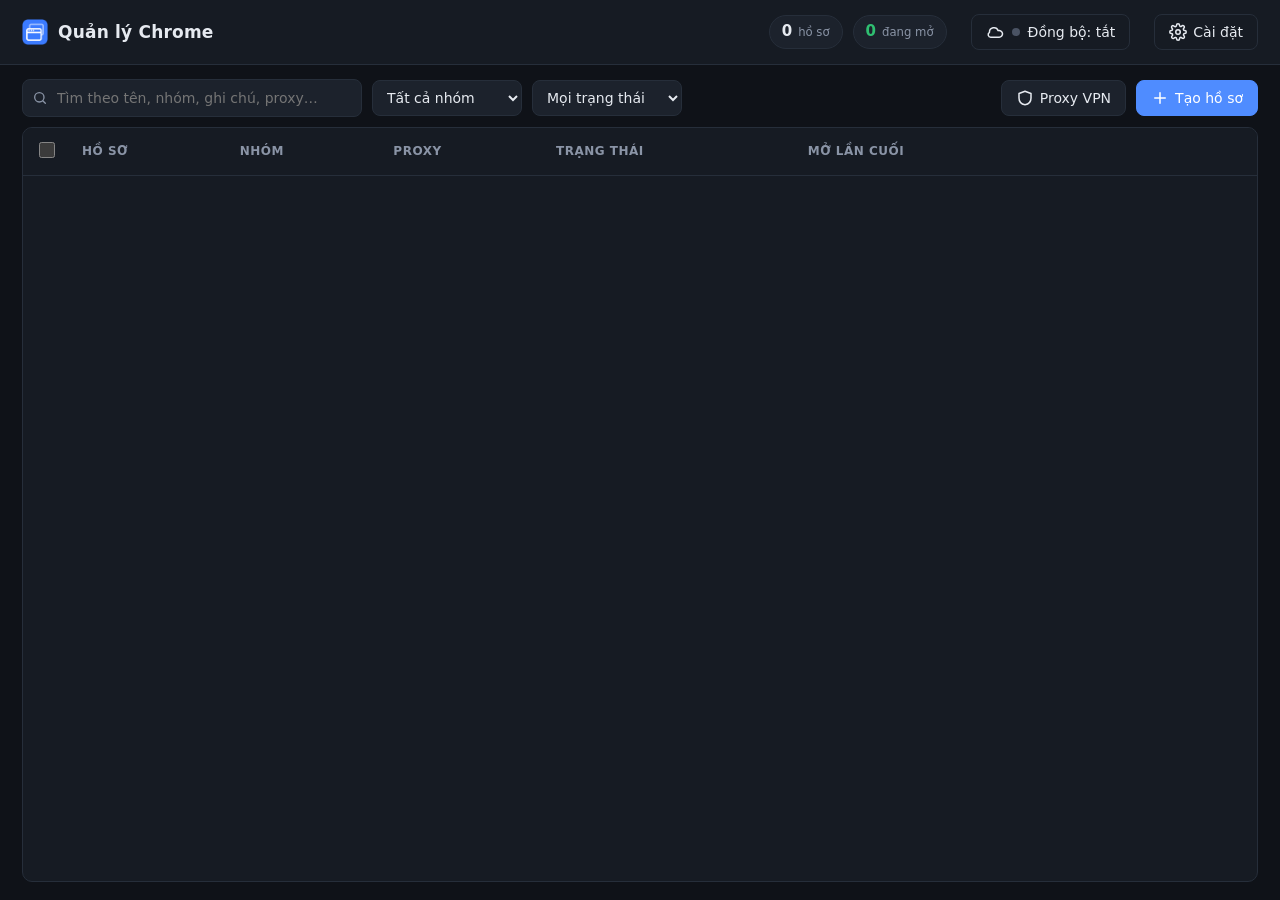
==== source/web/index.html @ 5bcaf30c "Phát hành bản 2.6, thêm mã nguồn và script tự cập nhật VPS Co-Authored-By: Claude Opus 5.5 <noreply@" ====
<!doctype html>
<html lang="vi">
<head>
<meta charset="utf-8">
<meta name="viewport" content="width=device-width, initial-scale=1">
<title>Quản lý Chrome</title>
<link rel="stylesheet" href="style.css">
<link rel="icon" href="icon.png">
</head>
<body>
<header class="topbar">
  <div class="brand">
    <img src="icon.png" class="logo" alt="">
    <h1>Quản lý Chrome</h1>
  </div>
  <div class="stats">
    <div class="stat"><span id="statTotal">0</span><small>hồ sơ</small></div>
    <div class="stat running"><span id="statRunning">0</span><small>đang mở</small></div>
  </div>
  <button class="btn success" id="btnUpdate" hidden title="Có bản mới trên máy chủ của bạn"></button>
  <button class="btn ghost syncbtn" id="btnSync" title="Đồng bộ online">
    <svg viewBox="0 0 24 24"><path d="M17.5 19a4.5 4.5 0 1 0-1.3-8.8A6 6 0 0 0 4.6 12.5 3.5 3.5 0 0 0 6.5 19Z"/></svg>
    <span class="sdot" id="syncDot"></span><span id="syncLabel">Đồng bộ: tắt</span>
  </button>
  <button class="btn ghost" id="btnSettings" title="Cài đặt">
    <svg viewBox="0 0 24 24"><path d="M12 15a3 3 0 1 0 0-6 3 3 0 0 0 0 6Z"/><path d="M19.4 15a1.7 1.7 0 0 0 .3 1.8l.1.1a2 2 0 1 1-2.8 2.8l-.1-.1a1.7 1.7 0 0 0-1.8-.3 1.7 1.7 0 0 0-1 1.5V21a2 2 0 1 1-4 0v-.1a1.7 1.7 0 0 0-1.1-1.5 1.7 1.7 0 0 0-1.8.3l-.1.1a2 2 0 1 1-2.8-2.8l.1-.1a1.7 1.7 0 0 0 .3-1.8 1.7 1.7 0 0 0-1.5-1H3a2 2 0 1 1 0-4h.1a1.7 1.7 0 0 0 1.5-1.1 1.7 1.7 0 0 0-.3-1.8l-.1-.1a2 2 0 1 1 2.8-2.8l.1.1a1.7 1.7 0 0 0 1.8.3H9a1.7 1.7 0 0 0 1-1.5V3a2 2 0 1 1 4 0v.1a1.7 1.7 0 0 0 1 1.5 1.7 1.7 0 0 0 1.8-.3l.1-.1a2 2 0 1 1 2.8 2.8l-.1.1a1.7 1.7 0 0 0-.3 1.8V9a1.7 1.7 0 0 0 1.5 1H21a2 2 0 1 1 0 4h-.1a1.7 1.7 0 0 0-1.5 1Z"/></svg>
    Cài đặt
  </button>
</header>

<div id="chromeWarn" class="banner" hidden>
  Không tìm thấy Google Chrome trên máy. Hãy cài Chrome hoặc vào <a href="#" id="warnSettings">Cài đặt</a> để chọn file <code>chrome.exe</code>.
</div>

<section class="toolbar">
  <div class="search">
    <svg viewBox="0 0 24 24"><circle cx="11" cy="11" r="7"/><path d="m20 20-3.5-3.5"/></svg>
    <input id="q" type="search" placeholder="Tìm theo tên, nhóm, ghi chú, proxy…">
  </div>
  <select id="fGroup"><option value="">Tất cả nhóm</option></select>
  <select id="fStatus">
    <option value="">Mọi trạng thái</option>
    <option value="on">Đang mở</option>
    <option value="off">Đã đóng</option>
  </select>
  <div class="spacer"></div>
  <button class="btn" id="btnVpn" title="Tạo proxy từ ExpressVPN trên VPS">
    <svg viewBox="0 0 24 24"><path d="M12 3 4 6v6c0 5 3.4 8.3 8 9 4.6-.7 8-4 8-9V6Z"/></svg>Proxy VPN</button>
  <button class="btn primary" id="btnNew"><svg viewBox="0 0 24 24"><path d="M12 5v14M5 12h14"/></svg>Tạo hồ sơ</button>
</section>

<section class="bulkbar" id="bulkbar" hidden>
  <span id="selCount">0 đã chọn</span>
  <button class="btn sm success" data-bulk="open">Mở</button>
  <button class="btn sm" data-bulk="close">Đóng</button>
  <button class="btn sm" data-bulk="check">Kiểm tra proxy</button>
  <button class="btn sm" data-bulk="proxy">Gán proxy</button>
  <button class="btn sm" data-bulk="group">Đổi nhóm</button>
  <button class="btn sm danger" data-bulk="delete">Xóa</button>
  <button class="btn sm ghost" data-bulk="clear">Bỏ chọn</button>
</section>

<main class="tablewrap">
  <table>
    <thead>
      <tr>
        <th class="c-check"><input type="checkbox" id="checkAll" title="Chọn tất cả"></th>
        <th>Hồ sơ</th>
        <th>Nhóm</th>
        <th>Proxy</th>
        <th>Trạng thái</th>
        <th>Mở lần cuối</th>
        <th class="c-act"></th>
      </tr>
    </thead>
    <tbody id="rows"></tbody>
  </table>
  <div class="empty" id="empty" hidden>
    <svg viewBox="0 0 24 24"><rect x="3" y="4" width="18" height="16" rx="2"/><path d="M3 9h18M7 6.5h.01M10 6.5h.01"/></svg>
    <p id="emptyText">Chưa có hồ sơ nào.</p>
    <button class="btn primary" id="btnNew2">Tạo hồ sơ đầu tiên</button>
  </div>
</main>

<!-- Profile form -->
<dialog id="dlgProfile" class="modal">
  <form method="dialog" id="formProfile">
    <h2 id="pfTitle">Tạo hồ sơ</h2>
    <div class="grid2">
      <label class="field"><span>Tên hồ sơ <b>*</b></span>
        <input name="name" required maxlength="80" placeholder="VD: Facebook bán hàng">
      </label>
      <label class="field" id="countField">Số lượng
        <input name="count" type="number" min="1" max="200" value="1">
        <small>Tạo nhiều sẽ đánh số: Tên 1, Tên 2…</small>
      </label>
      <label class="field">Nhóm
        <input name="group" list="groupList" maxlength="60" placeholder="VD: Khách hàng A">
      </label>
      <label class="field">Trang mở khi khởi động
        <input name="startUrl" placeholder="VD: facebook.com">
      </label>
    </div>
    <label class="field">Ghi chú
      <textarea name="notes" rows="2" maxlength="1000" placeholder="Tài khoản, mục đích sử dụng…"></textarea>
    </label>
    <label class="field">Tiện ích cài sẵn — dán link Chrome Web Store, mỗi dòng 1 link
      <textarea name="exts" rows="2" placeholder="https://chromewebstore.google.com/detail/get-token-cookie/naciaagbkifhpnoodlkhbejjldaiffcm"></textarea>
      <small>Lần đầu mở hồ sơ trên một máy, phần mềm tự mở sẵn trang các tiện ích này — bấm "Thêm vào Chrome" là xong (Chrome không cho cài ngầm).</small>
    </label>

    <fieldset class="proxybox">
      <legend>Proxy</legend>
      <label class="field" id="pfVpnField" hidden>Chọn proxy VPN có sẵn
        <select id="pfVpn"><option value="">— Chọn —</option></select>
      </label>
      <label class="field">Dán nhanh
        <input id="pfPaste" placeholder="host:port:user:pass  hoặc  socks5://user:pass@host:port">
      </label>
      <div class="grid-proxy">
        <label class="field">Loại
          <select name="ptype">
            <option value="">Không dùng</option>
            <option value="http">HTTP</option>
            <option value="socks5">SOCKS5</option>
          </select>
        </label>
        <label class="field">Host / IP <input name="phost" placeholder="1.2.3.4"></label>
        <label class="field">Cổng <input name="pport" type="number" min="1" max="65535" placeholder="8080"></label>
        <label class="field">Tài khoản <input name="puser" autocomplete="off"></label>
        <label class="field">Mật khẩu <input name="ppass" type="password" autocomplete="off"></label>
      </div>
      <div class="checkrow">
        <button type="button" class="btn sm" id="pfCheck">Kiểm tra proxy</button>
        <span id="pfCheckRes" class="muted"></span>
      </div>
    </fieldset>

    <p class="formerr" id="pfErr"></p>
    <div class="actions">
      <button type="button" class="btn ghost" data-close>Hủy</button>
      <button type="submit" class="btn primary" id="pfSave">Lưu</button>
    </div>
  </form>
</dialog>
<datalist id="groupList"></datalist>

<!-- Clone -->
<dialog id="dlgClone" class="modal small">
  <form method="dialog" id="formClone">
    <h2>Nhân bản hồ sơ</h2>
    <p class="muted small">Từ: <b id="clSrc"></b></p>
    <p class="muted small"><b>Sao chép:</b> tiện ích + dữ liệu tiện ích, cài đặt Chrome.<br>
      <b>Không sao chép:</b> cookie, đăng nhập, mật khẩu, lịch sử, dấu trang, dữ liệu web.</p>
    <div class="grid2">
      <label class="field">Tên <input name="name" required maxlength="80"></label>
      <label class="field">Số lượng <input name="count" type="number" min="1" max="50" value="1"></label>
    </div>
    <label class="field">Nhóm <input name="group" list="groupList" maxlength="60"></label>
    <label class="checkline"><input type="checkbox" name="copyProxy"><span>Dùng chung proxy với hồ sơ gốc <span class="muted small">(thường nên để trống để mỗi hồ sơ một proxy riêng)</span></span></label>
    <p class="formerr" id="clErr"></p>
    <div class="actions">
      <button type="button" class="btn ghost" data-close>Hủy</button>
      <button type="submit" class="btn primary" id="clSubmit">Nhân bản</button>
    </div>
  </form>
</dialog>

<!-- Bulk proxy -->
<dialog id="dlgProxy" class="modal">
  <form method="dialog" id="formProxy">
    <h2>Gán proxy cho <span id="bpCount">0</span> hồ sơ</h2>
    <label class="field">Loại mặc định (khi dòng không ghi rõ)
      <select name="type">
        <option value="http">HTTP</option>
        <option value="socks5">SOCKS5</option>
      </select>
    </label>
    <label class="field">Danh sách proxy, mỗi dòng một proxy
      <textarea name="text" rows="8" placeholder="1.2.3.4:8080&#10;1.2.3.5:8080:user:pass&#10;user:pass@1.2.3.6:1080&#10;socks5://user:pass@1.2.3.7:1080"></textarea>
    </label>
    <p class="muted small">Proxy được gán lần lượt theo thứ tự hồ sơ; nếu ít proxy hơn hồ sơ thì quay vòng lại từ đầu. <b>Để trống</b> = gỡ proxy khỏi các hồ sơ đã chọn. Hồ sơ đang mở cần đóng và mở lại để nhận proxy mới.</p>
    <p class="formerr" id="bpErr"></p>
    <div class="actions">
      <button type="button" class="btn ghost" data-close>Hủy</button>
      <button type="submit" class="btn primary">Gán proxy</button>
    </div>
  </form>
</dialog>

<!-- Change group -->
<dialog id="dlgGroup" class="modal small">
  <form method="dialog" id="formGroup">
    <h2>Đổi nhóm cho <span id="bgCount">0</span> hồ sơ</h2>
    <label class="field">Tên nhóm (để trống = không nhóm)
      <input name="group" list="groupList" maxlength="60">
    </label>
    <div class="actions">
      <button type="button" class="btn ghost" data-close>Hủy</button>
      <button type="submit" class="btn primary">Lưu</button>
    </div>
  </form>
</dialog>

<!-- Settings -->
<dialog id="dlgSettings" class="modal">
  <form method="dialog" id="formSettings">
    <h2>Cài đặt</h2>
    <label class="field">Đường dẫn chrome.exe (để trống = tự tìm)
      <input name="chromePath" placeholder="C:\Program Files\Google\Chrome\Application\chrome.exe">
    </label>
    <p class="muted small">Đang dùng: <code id="setChrome">—</code> · Phiên bản phần mềm: <b id="setVersion">—</b></p>
    <label class="checkline"><input type="checkbox" name="allowMultiOpen">
      <span><b>Cho phép mở cùng lúc trên nhiều máy</b><br>
      <span class="muted small">Khi bật, một hồ sơ đang mở ở máy khác vẫn mở được ở máy này; cookie của các máy được gộp lại. Lưu ý: Facebook/Google có thể bắt xác minh khi một phiên đăng nhập dùng ở nhiều nơi cùng lúc — nên dùng chung proxy.</span></span>
    </label>
    <p class="muted small">Thư mục dữ liệu: <code id="setData">—</code><br>
      Mỗi hồ sơ là một thư mục Chrome riêng (cookie, đăng nhập, tiện ích tách biệt). Sao lưu cả thư mục này để giữ toàn bộ hồ sơ.</p>
    <p class="formerr" id="setErr"></p>
    <div class="actions">
      <button type="button" class="btn ghost" data-close>Đóng</button>
      <button type="submit" class="btn primary">Lưu</button>
    </div>
  </form>
</dialog>

<!-- Confirm -->
<dialog id="dlgConfirm" class="modal small">
  <form method="dialog">
    <h2 id="cfTitle">Xác nhận</h2>
    <p id="cfText"></p>
    <div class="actions">
      <button value="no" class="btn ghost">Hủy</button>
      <button value="yes" class="btn danger" id="cfYes">Đồng ý</button>
    </div>
  </form>
</dialog>


<!-- Proxy VPN -->
<dialog id="dlgVpn" class="modal wide">
  <form method="dialog" id="formVpn">
    <h2>Proxy VPN (ExpressVPN trên VPS)</h2>
    <p class="muted small">Mỗi proxy là một kết nối ExpressVPN riêng chạy trên VPS của bạn → mỗi hồ sơ Chrome đi ra một IP khác nhau. ExpressVPN giới hạn số thiết bị kết nối cùng lúc (thường 8), mỗi proxy tính là 1 thiết bị.</p>
    <p class="formerr" id="vpErr"></p>

    <fieldset class="proxybox" id="vpCredsBox">
      <legend>Tài khoản ExpressVPN (cấu hình thủ công)</legend>
      <p class="muted small" id="vpCredsInfo"></p>
      <div id="vpCredsForm">
        <p class="muted small">Lấy tại expressvpn.com → đăng nhập → <b>Set up other devices</b> → <b>Manual Configuration</b> → tab <b>OpenVPN</b> → copy <b>Username</b> và <b>Password</b> (khác mật khẩu đăng nhập web). Thông tin chỉ lưu trên VPS của bạn.</p>
        <div class="row3">
          <label class="field">Username <input id="vpUser" autocomplete="off"></label>
          <label class="field">Password <input id="vpPass" type="password" autocomplete="off"></label>
          <button type="button" class="btn primary" id="vpSaveCreds">Lưu</button>
        </div>
      </div>
    </fieldset>

    <div class="row3 vpcreate" id="vpCreate">
      <label class="field">Quốc gia <select id="vpCountry"></select></label>
      <label class="field">Tên gợi nhớ (tùy chọn) <input id="vpName" maxlength="60" placeholder="VD: Proxy FB 1"></label>
      <button type="button" class="btn primary" id="vpAdd">Tạo proxy</button>
    </div>

    <div class="tablewrap mini">
      <table>
        <thead><tr><th>Proxy</th><th>Địa chỉ</th><th>IP hiện tại</th><th>Trạng thái</th><th>Đang dùng</th><th></th></tr></thead>
        <tbody id="vpRows"></tbody>
      </table>
      <div class="empty small" id="vpEmpty">Chưa có proxy nào.</div>
    </div>
    <pre class="logbox" id="vpLog" hidden></pre>
    <div class="actions">
      <button type="button" class="btn ghost" data-close>Đóng</button>
    </div>
  </form>
</dialog>

<!-- Sync login -->
<dialog id="dlgLogin" class="modal small">
  <form method="dialog" id="formLogin">
    <h2 id="lgTitle">Đăng nhập đồng bộ</h2>
    <p class="muted small" id="lgIntro">Đăng nhập cùng một tài khoản trên mọi máy để dùng chung hồ sơ và giữ trạng thái đăng nhập web.</p>
    <label class="field">Máy chủ <input name="server" placeholder="https://49-236-211-75.sslip.io"></label>
    <label class="field">Tên đăng nhập <input name="username" autocomplete="username" placeholder="chữ thường không dấu, số"></label>
    <label class="field">Mật khẩu <input name="password" type="password" autocomplete="current-password"></label>
    <div id="lgRegister" hidden>
      <label class="field">Nhập lại mật khẩu <input name="password2" type="password" autocomplete="new-password"></label>
      <label class="field">Mã đăng ký (lấy khi cài máy chủ) <input name="code" autocomplete="off"></label>
      <p class="warnbox">Mật khẩu này dùng để <b>mã hóa</b> dữ liệu. Quên mật khẩu = <b>mất toàn bộ dữ liệu đồng bộ</b>, không ai khôi phục được. Hãy ghi lại ở nơi an toàn.</p>
    </div>
    <p class="formerr" id="lgErr"></p>
    <div class="actions spread">
      <a href="#" id="lgToggle">Chưa có tài khoản? Tạo mới</a>
      <span>
        <button type="button" class="btn ghost" data-close>Hủy</button>
        <button type="submit" class="btn primary" id="lgSubmit">Đăng nhập</button>
      </span>
    </div>
  </form>
</dialog>

<!-- Sync panel -->
<dialog id="dlgSync" class="modal">
  <form method="dialog" id="formSync">
    <h2>Đồng bộ online</h2>
    <div class="syncinfo">
      <div><span class="muted">Tài khoản</span><b id="syUser">—</b></div>
      <div><span class="muted">Máy chủ</span><code id="syServer">—</code></div>
      <div><span class="muted">Máy này</span><b id="syDevice">—</b></div>
      <div><span class="muted">Lần đồng bộ cuối</span><b id="syLast">—</b></div>
    </div>
    <p class="formerr" id="syErr"></p>
    <p class="muted small" id="syBusy"></p>
    <div class="syncactions">
      <button type="button" class="btn" id="syNow">Đồng bộ ngay</button>
      <button type="button" class="btn" id="syLog" title="Mở thư mục chứa file app.log">Mở nhật ký lỗi</button>
      <button type="button" class="btn" id="syUploadAll" title="Mở ngầm từng hồ sơ để lưu trạng thái đăng nhập lên máy chủ">Lưu đăng nhập của tất cả hồ sơ</button>
    </div>
    <p class="muted small">Đăng nhập web (cookie) của hồ sơ đang mở được lưu tự động mỗi 3 phút và khi bấm <b>Đóng</b>. Nên đóng hồ sơ bằng nút Đóng trong phần mềm thay vì nút X của Chrome.</p>

    <fieldset class="proxybox">
      <legend>Sao lưu</legend>
      <div class="row2">
        <label class="field">Mật khẩu cho file sao lưu <input id="bkPass" type="password" placeholder="ít nhất 8 ký tự"></label>
        <button type="button" class="btn" id="bkExport">Tạo file sao lưu</button>
      </div>
      <div class="row2">
        <label class="field">Khôi phục từ file <input id="bkFile" type="file" accept=".qlcbak"></label>
        <button type="button" class="btn" id="bkImport">Khôi phục</button>
      </div>
      <p class="muted small" id="bkRes"></p>
    </fieldset>

    <fieldset class="proxybox">
      <legend>Đổi mật khẩu</legend>
      <div class="row3">
        <label class="field">Mật khẩu hiện tại <input id="pwOld" type="password"></label>
        <label class="field">Mật khẩu mới <input id="pwNew" type="password"></label>
        <button type="button" class="btn" id="pwChange">Đổi</button>
      </div>
      <p class="muted small">Sau khi đổi, các máy khác cần đăng nhập lại bằng mật khẩu mới.</p>
    </fieldset>

    <div class="actions spread">
      <button type="button" class="btn danger" id="syLogout">Đăng xuất khỏi máy này</button>
      <button type="button" class="btn ghost" data-close>Đóng</button>
    </div>
  </form>
</dialog>

<div id="toasts"></div>
<script src="app.js"></script>
</body>
</html>
---- source/web/style.css ----
/* Windows has no colour flag emoji: ship Twemoji flags (CC-BY 4.0, see flags-LICENSE.txt) */
@font-face { font-family: "FlagEmoji"; src: url("flags.woff2") format("woff2"); unicode-range: U+1F1E6-1F1FF, U+1F3F4, U+E0062-E007F; font-display: swap; }
:root {
  --bg: #0f1218;
  --panel: #161b23;
  --panel2: #1c222c;
  --line: #262e3a;
  --text: #e6eaf0;
  --muted: #8a94a6;
  --accent: #4f8cff;
  --accent-h: #6a9eff;
  --green: #2fbf71;
  --red: #ef5350;
  --amber: #f5a524;
  --radius: 10px;
  color-scheme: dark;
}
* { box-sizing: border-box; }
[hidden] { display: none !important; }
html, body { margin: 0; height: 100%; }
body {
  background: var(--bg); color: var(--text);
  font: 14px/1.45 "FlagEmoji", "Segoe UI", system-ui, -apple-system, Roboto, sans-serif;
  display: flex; flex-direction: column; overflow: hidden;
}
svg { width: 18px; height: 18px; fill: none; stroke: currentColor; stroke-width: 2; stroke-linecap: round; stroke-linejoin: round; flex: none; }
code { background: var(--panel2); padding: 1px 6px; border-radius: 4px; font-size: 12px; word-break: break-all; }
.muted { color: var(--muted); }
.small { font-size: 12.5px; }

/* Top bar */
.topbar { display: flex; align-items: center; gap: 24px; padding: 14px 22px; border-bottom: 1px solid var(--line); background: var(--panel); }
.brand { display: flex; align-items: center; gap: 10px; }
.brand h1 { font-size: 17px; margin: 0; font-weight: 600; letter-spacing: .2px; }
.logo { width: 26px; height: 26px; color: var(--accent); }
.stats { display: flex; gap: 10px; margin-left: auto; }
.stat { display: flex; align-items: baseline; gap: 6px; background: var(--panel2); border: 1px solid var(--line); padding: 5px 12px; border-radius: 999px; }
.stat span { font-weight: 700; font-size: 15px; font-variant-numeric: tabular-nums; }
.stat small { color: var(--muted); }
.stat.running span { color: var(--green); }

.banner { background: #3a2a10; color: #ffd28a; border-bottom: 1px solid #5a4116; padding: 9px 22px; }
.banner a { color: #fff; }

/* Toolbar */
.toolbar { display: flex; align-items: center; gap: 10px; padding: 14px 22px 10px; }
.spacer { flex: 1; }
.search { position: relative; width: 340px; max-width: 40vw; }
.search svg { position: absolute; left: 10px; top: 50%; transform: translateY(-50%); color: var(--muted); width: 16px; height: 16px; }
.search input { padding-left: 34px; }

input, select, textarea {
  width: 100%; background: var(--panel2); color: var(--text);
  border: 1px solid var(--line); border-radius: 8px; padding: 8px 10px; font: inherit; outline: none;
  transition: border-color .15s, box-shadow .15s;
}
textarea { resize: vertical; font-family: Consolas, "Cascadia Mono", monospace; font-size: 13px; }
input:focus, select:focus, textarea:focus { border-color: var(--accent); box-shadow: 0 0 0 3px rgba(79,140,255,.18); }
.toolbar select { width: auto; min-width: 150px; }
input[type=checkbox] { width: 16px; height: 16px; accent-color: var(--accent); cursor: pointer; }

/* Buttons */
.btn {
  display: inline-flex; align-items: center; gap: 6px; height: 36px; padding: 0 14px;
  border-radius: 8px; border: 1px solid var(--line); background: var(--panel2); color: var(--text);
  font: inherit; font-weight: 500; cursor: pointer; white-space: nowrap; transition: background .15s, border-color .15s, opacity .15s;
}
.btn:hover { background: #242c38; }
.btn:disabled { opacity: .5; cursor: default; }
.btn:focus-visible { outline: 2px solid var(--accent); outline-offset: 2px; }
.btn.primary { background: var(--accent); border-color: var(--accent); color: #fff; }
.btn.primary:hover { background: var(--accent-h); }
.btn.success { background: rgba(47,191,113,.15); border-color: rgba(47,191,113,.4); color: #7ee2aa; }
.btn.danger { background: rgba(239,83,80,.13); border-color: rgba(239,83,80,.4); color: #ff9b98; }
.btn.danger:hover { background: rgba(239,83,80,.24); }
.btn.ghost { background: transparent; }
.btn.sm { height: 30px; padding: 0 11px; font-size: 13px; }
.iconbtn { width: 32px; height: 32px; display: inline-grid; place-items: center; border-radius: 8px; border: 1px solid transparent; background: transparent; color: var(--muted); cursor: pointer; }
.iconbtn:hover { background: var(--panel2); color: var(--text); border-color: var(--line); }
.iconbtn svg { width: 16px; height: 16px; }

/* Bulk bar */
.bulkbar { display: flex; align-items: center; gap: 8px; margin: 0 22px 10px; padding: 8px 12px; background: rgba(79,140,255,.1); border: 1px solid rgba(79,140,255,.35); border-radius: var(--radius); }
.bulkbar span { font-weight: 600; margin-right: 6px; }

/* Table */
.tablewrap { flex: 1; overflow: auto; margin: 0 22px 18px; border: 1px solid var(--line); border-radius: var(--radius); background: var(--panel); }
table { width: 100%; border-collapse: collapse; }
thead th { position: sticky; top: 0; background: var(--panel); z-index: 1; text-align: left; font-weight: 600; font-size: 12px; text-transform: uppercase; letter-spacing: .5px; color: var(--muted); padding: 11px 12px; border-bottom: 1px solid var(--line); }
tbody td { padding: 10px 12px; border-bottom: 1px solid var(--line); vertical-align: middle; }
tbody tr:last-child td { border-bottom: 0; }
tbody tr:hover { background: rgba(255,255,255,.025); }
tbody tr.sel { background: rgba(79,140,255,.08); }
.c-check { width: 40px; }
.c-act { width: 150px; }
.pname { font-weight: 600; }
.pnote { color: var(--muted); font-size: 12.5px; max-width: 360px; overflow: hidden; text-overflow: ellipsis; white-space: nowrap; }
.chip { display: inline-block; padding: 2px 9px; border-radius: 999px; font-size: 12px; background: var(--panel2); border: 1px solid var(--line); }
.proxy { font-family: Consolas, "Cascadia Mono", monospace; font-size: 12.5px; }
.ptype { font-size: 10.5px; font-weight: 700; text-transform: uppercase; padding: 1px 5px; border-radius: 4px; background: #23314a; color: #9cc0ff; margin-right: 6px; font-family: "Segoe UI", sans-serif; }
.pcheck { font-size: 12px; margin-top: 2px; }
.pcheck.ok { color: var(--green); }
.pcheck.bad { color: var(--red); }
.pcheck.wait { color: var(--muted); }
.status { display: inline-flex; align-items: center; gap: 7px; font-size: 13px; }
.dot { width: 8px; height: 8px; border-radius: 50%; background: #4a5363; }
.status.on .dot { background: var(--green); box-shadow: 0 0 0 3px rgba(47,191,113,.2); }
.status.on { color: #7ee2aa; }
.status.off { color: var(--muted); }
.rowact { display: flex; gap: 2px; justify-content: flex-end; align-items: center; }
.rowact .btn { margin-right: 4px; }

.empty { text-align: center; padding: 70px 20px; color: var(--muted); }
.empty svg { width: 46px; height: 46px; stroke-width: 1.5; opacity: .6; }
.empty p { margin: 10px 0 18px; }

/* Modals */
dialog.modal { width: min(720px, 94vw); background: var(--panel); color: var(--text); border: 1px solid var(--line); border-radius: 14px; padding: 0; box-shadow: 0 20px 60px rgba(0,0,0,.5); }
dialog.modal.small { width: min(440px, 94vw); }
dialog::backdrop { background: rgba(5,8,12,.65); }
dialog form { padding: 22px 24px; max-height: 88vh; overflow: auto; }
dialog h2 { margin: 0 0 16px; font-size: 18px; }
.field { display: flex; flex-direction: column; gap: 5px; font-size: 13px; color: var(--muted); margin-bottom: 12px; }
.field b { color: var(--red); }
.field small { font-size: 11.5px; }
.field input, .field select, .field textarea { color: var(--text); }
.grid2 { display: grid; grid-template-columns: 1fr 1fr; gap: 0 14px; }
.grid-proxy { display: grid; grid-template-columns: 120px 1fr 100px 1fr 1fr; gap: 0 10px; }
.proxybox { border: 1px solid var(--line); border-radius: var(--radius); padding: 10px 14px 4px; margin: 4px 0 8px; }
.proxybox legend { padding: 0 6px; color: var(--muted); font-size: 13px; }
.checkrow { display: flex; align-items: center; gap: 10px; margin-bottom: 10px; }
.checkrow .ok { color: var(--green); }
.checkrow .bad { color: var(--red); }
.formerr { color: #ff9b98; white-space: pre-line; min-height: 0; margin: 6px 0; }
.formerr:empty { display: none; }
.actions { display: flex; justify-content: flex-end; gap: 8px; margin-top: 12px; }

/* Toasts */
#toasts { position: fixed; right: 18px; bottom: 18px; display: flex; flex-direction: column; gap: 8px; z-index: 50; }
.toast { background: var(--panel2); border: 1px solid var(--line); border-left: 4px solid var(--accent); padding: 10px 14px; border-radius: 8px; box-shadow: 0 8px 24px rgba(0,0,0,.35); max-width: 420px; white-space: pre-line; animation: tin .2s ease-out; }
.toast.err { border-left-color: var(--red); }
.toast.ok { border-left-color: var(--green); }
@keyframes tin { from { opacity: 0; transform: translateY(6px); } }

::-webkit-scrollbar { width: 10px; height: 10px; }
::-webkit-scrollbar-thumb { background: #2a3340; border-radius: 6px; border: 2px solid var(--panel); }
::-webkit-scrollbar-track { background: transparent; }

/* Sync */
.syncbtn { gap: 8px; }
.sdot { width: 8px; height: 8px; border-radius: 50%; background: #4a5363; }
.sdot.ok { background: var(--green); box-shadow: 0 0 0 3px rgba(47,191,113,.2); }
.sdot.busy { background: var(--accent); animation: pulse 1s infinite alternate; }
.sdot.err { background: var(--red); }
@keyframes pulse { to { opacity: .35; } }
.syncinfo { display: grid; grid-template-columns: 1fr 1fr; gap: 10px 18px; background: var(--panel2); border: 1px solid var(--line); border-radius: var(--radius); padding: 12px 14px; margin-bottom: 10px; }
.syncinfo div { display: flex; flex-direction: column; gap: 2px; font-size: 13px; }
.syncactions { display: flex; gap: 8px; flex-wrap: wrap; margin: 6px 0; }
.row2 { display: grid; grid-template-columns: 1fr auto; gap: 10px; align-items: end; }
.row3 { display: grid; grid-template-columns: 1fr 1fr auto; gap: 10px; align-items: end; }
.row2 .btn, .row3 .btn { margin-bottom: 12px; height: 37px; }
.actions.spread { justify-content: space-between; align-items: center; }
.actions a { color: var(--accent-h); text-decoration: none; font-size: 13px; }
.warnbox { background: rgba(245,165,36,.1); border: 1px solid rgba(245,165,36,.35); color: #ffd28a; border-radius: 8px; padding: 9px 11px; font-size: 12.5px; }
.checkline { display: flex; gap: 10px; align-items: flex-start; margin: 10px 0; cursor: pointer; }
.checkline input { margin-top: 3px; }
.status.away { color: var(--amber); }
.status.away .dot { background: var(--amber); }
.also { font-size: 11.5px; color: var(--amber); margin-top: 2px; }
.cloud { display: inline-flex; vertical-align: -2px; margin-left: 6px; color: #6fa8ff; }
.cloud svg { width: 14px; height: 14px; }
input[type=file] { padding: 6px; }
#cfText { white-space: pre-line; }

/* Proxy VPN */
dialog.modal.wide { width: min(1040px, 96vw); }
.tablewrap.mini { margin: 8px 0 0; max-height: 46vh; flex: none; }
.tablewrap.mini td { padding: 8px 10px; font-size: 13px; }
.empty.small { padding: 22px; }
.vpcreate { margin-top: 6px; }
.logbox { background: #0b0e13; border: 1px solid var(--line); border-radius: 8px; padding: 10px; max-height: 220px; overflow: auto; font-size: 11.5px; white-space: pre-wrap; color: #b9c2d0; }
.vstate.ok { color: var(--green); } .vstate.wait { color: var(--amber); } .vstate.bad { color: var(--red); }

.toasts { position: fixed; right: 18px; bottom: 18px; display: flex; flex-direction: column; gap: 8px; z-index: 50; }

input, select, textarea, option, button { font-family: "FlagEmoji", "Segoe UI", system-ui, sans-serif; }
.flag { font-size: 16px; margin-right: 5px; vertical-align: -1px; }
.pcountry { font-size: 12px; color: #cfd6e2; margin-left: 2px; }

.extcount { font-size: 11px; font-weight: 500; color: var(--muted); margin-left: 8px; background: var(--panel2); border: 1px solid var(--line); border-radius: 999px; padding: 0 7px; }
.c-act { width: 190px; }
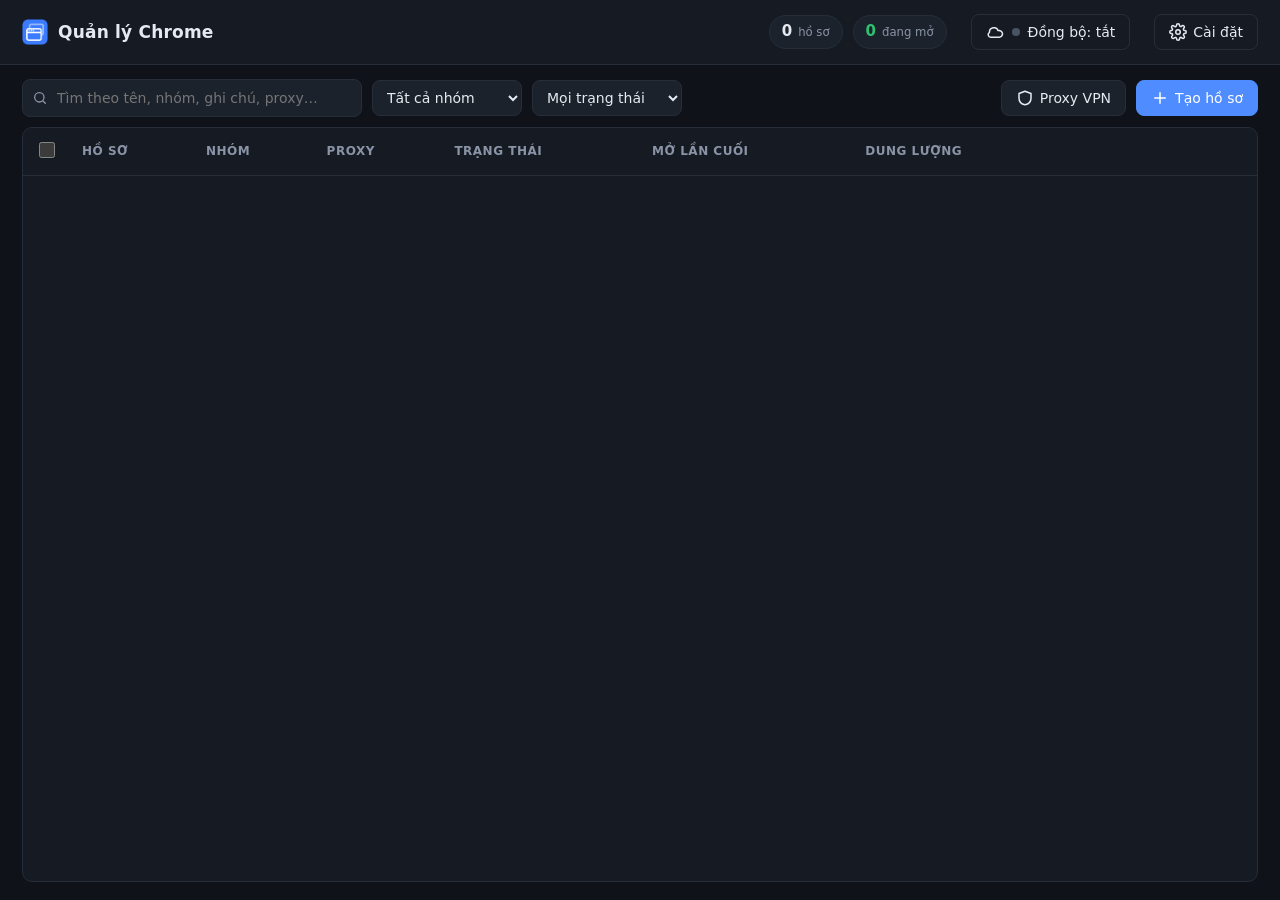
==== commit 30922681: "Phát hành bản 2.9: Cột Dung lượng mỗi hồ sơ, nút Dọn bộ nhớ đệm (không đăng xuất), giới hạn cache 20" ====
--- a/source/web/index.html
+++ b/source/web/index.html
@@ -56,6 +56,7 @@
   <button class="btn sm" data-bulk="check">Kiểm tra proxy</button>
   <button class="btn sm" data-bulk="proxy">Gán proxy</button>
   <button class="btn sm" data-bulk="group">Đổi nhóm</button>
+  <button class="btn sm" data-bulk="cache" title="Xóa ảnh/file tạm Chrome tải về. Không đăng xuất.">Dọn bộ nhớ đệm</button>
   <button class="btn sm danger" data-bulk="delete">Xóa</button>
   <button class="btn sm ghost" data-bulk="clear">Bỏ chọn</button>
 </section>
@@ -70,6 +71,7 @@
         <th>Proxy</th>
         <th>Trạng thái</th>
         <th>Mở lần cuối</th>
+        <th title="Dung lượng dữ liệu Chrome của hồ sơ trên máy này">Dung lượng</th>
         <th class="c-act"></th>
       </tr>
     </thead>
@@ -210,6 +212,23 @@
       <input name="chromePath" placeholder="C:\Program Files\Google\Chrome\Application\chrome.exe">
     </label>
     <p class="muted small">Đang dùng: <code id="setChrome">—</code> · Phiên bản phần mềm: <b id="setVersion">—</b></p>
+    <label class="field">Ngôn ngữ Chrome (giao diện và ngôn ngữ ưu tiên của trang web)
+      <select name="chromeLang">
+        <option value="vi">🇻🇳 Tiếng Việt</option>
+        <option value="en">🇺🇸 English</option>
+        <option value="system">Theo mặc định của Chrome</option>
+      </select>
+      <small>Hồ sơ đang mở cần đóng và mở lại để áp dụng.</small>
+    </label>
+    <label class="field">Giới hạn bộ nhớ đệm (cache) mỗi hồ sơ
+      <select name="cacheMB">
+        <option value="100">100 MB</option>
+        <option value="0">200 MB (khuyên dùng)</option>
+        <option value="500">500 MB</option>
+        <option value="-1">Không giới hạn</option>
+      </select>
+      <small>Chrome tự xóa ảnh/file tạm cũ khi vượt mức. Không ảnh hưởng đăng nhập. Áp dụng khi mở lại hồ sơ.</small>
+    </label>
     <label class="checkline"><input type="checkbox" name="allowMultiOpen">
       <span><b>Cho phép mở cùng lúc trên nhiều máy</b><br>
       <span class="muted small">Khi bật, một hồ sơ đang mở ở máy khác vẫn mở được ở máy này; cookie của các máy được gộp lại. Lưu ý: Facebook/Google có thể bắt xác minh khi một phiên đăng nhập dùng ở nhiều nơi cùng lúc — nên dùng chung proxy.</span></span>
--- a/source/web/style.css
+++ b/source/web/style.css
@@ -96,9 +96,9 @@
 .pname { font-weight: 600; }
 .pnote { color: var(--muted); font-size: 12.5px; max-width: 360px; overflow: hidden; text-overflow: ellipsis; white-space: nowrap; }
 .chip { display: inline-block; padding: 2px 9px; border-radius: 999px; font-size: 12px; background: var(--panel2); border: 1px solid var(--line); }
-.proxy { font-family: Consolas, "Cascadia Mono", monospace; font-size: 12.5px; }
+.proxy { font-family: "FlagEmoji", Consolas, "Cascadia Mono", monospace; font-size: 12.5px; }
 .ptype { font-size: 10.5px; font-weight: 700; text-transform: uppercase; padding: 1px 5px; border-radius: 4px; background: #23314a; color: #9cc0ff; margin-right: 6px; font-family: "Segoe UI", sans-serif; }
-.pcheck { font-size: 12px; margin-top: 2px; }
+.pcheck { font-size: 12px; margin-top: 2px; font-family: "FlagEmoji", "Segoe UI", sans-serif; }
 .pcheck.ok { color: var(--green); }
 .pcheck.bad { color: var(--red); }
 .pcheck.wait { color: var(--muted); }
@@ -184,8 +184,9 @@
 .toasts { position: fixed; right: 18px; bottom: 18px; display: flex; flex-direction: column; gap: 8px; z-index: 50; }
 
 input, select, textarea, option, button { font-family: "FlagEmoji", "Segoe UI", system-ui, sans-serif; }
-.flag { font-size: 16px; margin-right: 5px; vertical-align: -1px; }
+.flag { font-family: "FlagEmoji" !important; font-size: 16px; margin-right: 5px; vertical-align: -1px; }
 .pcountry { font-size: 12px; color: #cfd6e2; margin-left: 2px; }
 
 .extcount { font-size: 11px; font-weight: 500; color: var(--muted); margin-left: 8px; background: var(--panel2); border: 1px solid var(--line); border-radius: 999px; padding: 0 7px; }
 .c-act { width: 190px; }
+tbody td.muted { white-space: nowrap; }
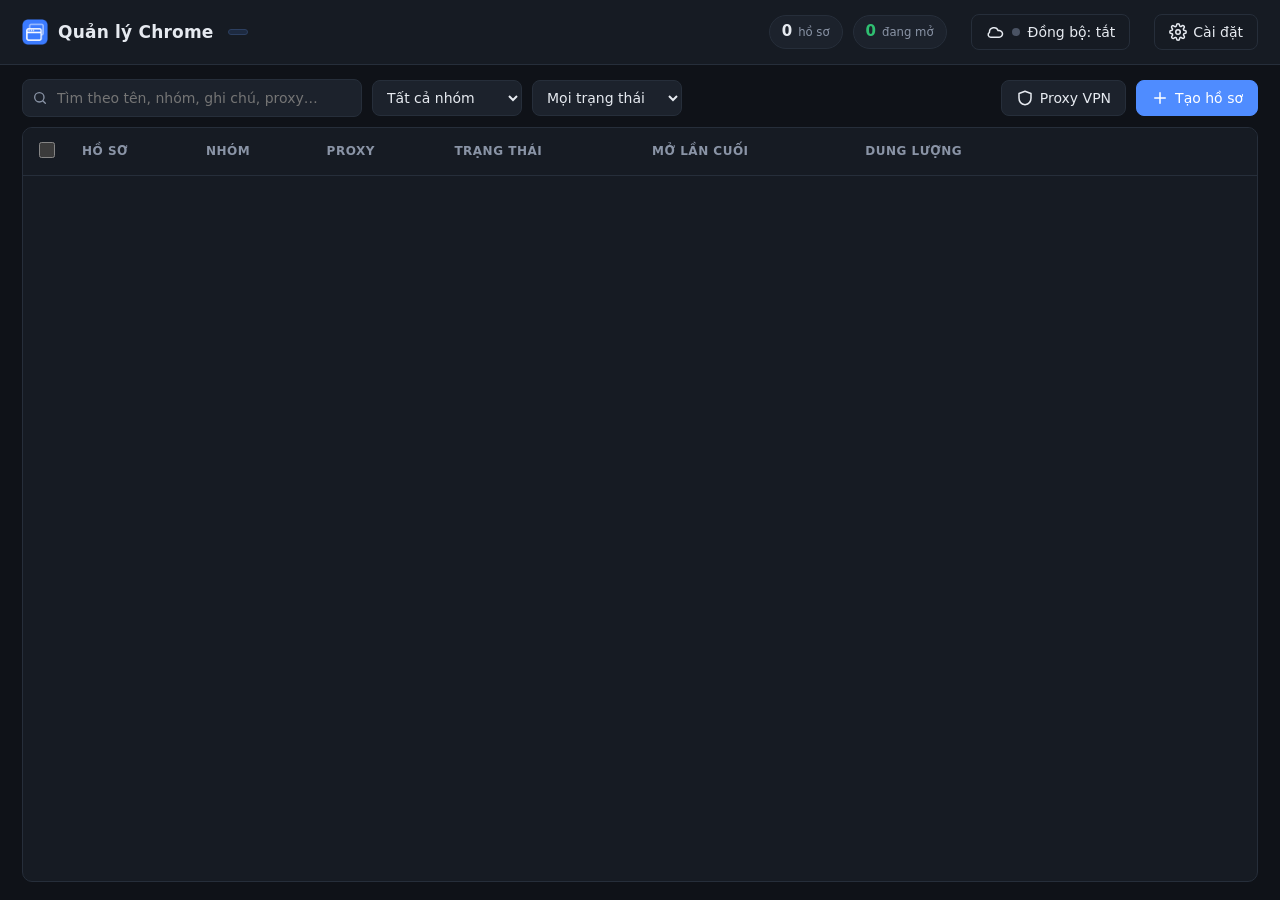
==== commit 6e974a87: "Phát hành bản 3.0: Hiện số phiên bản cạnh tên phần mềm và trên thanh tiêu đề cửa sổ. Co-Authored-By:" ====
--- a/source/web/index.html
+++ b/source/web/index.html
@@ -12,6 +12,7 @@
   <div class="brand">
     <img src="icon.png" class="logo" alt="">
     <h1>Quản lý Chrome</h1>
+    <span class="verchip" id="verChip" title="Phiên bản phần mềm đang dùng"></span>
   </div>
   <div class="stats">
     <div class="stat"><span id="statTotal">0</span><small>hồ sơ</small></div>
--- a/source/web/style.css
+++ b/source/web/style.css
@@ -190,3 +190,5 @@
 .extcount { font-size: 11px; font-weight: 500; color: var(--muted); margin-left: 8px; background: var(--panel2); border: 1px solid var(--line); border-radius: 999px; padding: 0 7px; }
 .c-act { width: 190px; }
 tbody td.muted { white-space: nowrap; }
+
+.verchip { font-size: 12px; font-weight: 600; color: #9cc0ff; background: #1d2a40; border: 1px solid #2c3f60; padding: 2px 9px; border-radius: 999px; margin-left: 4px; }
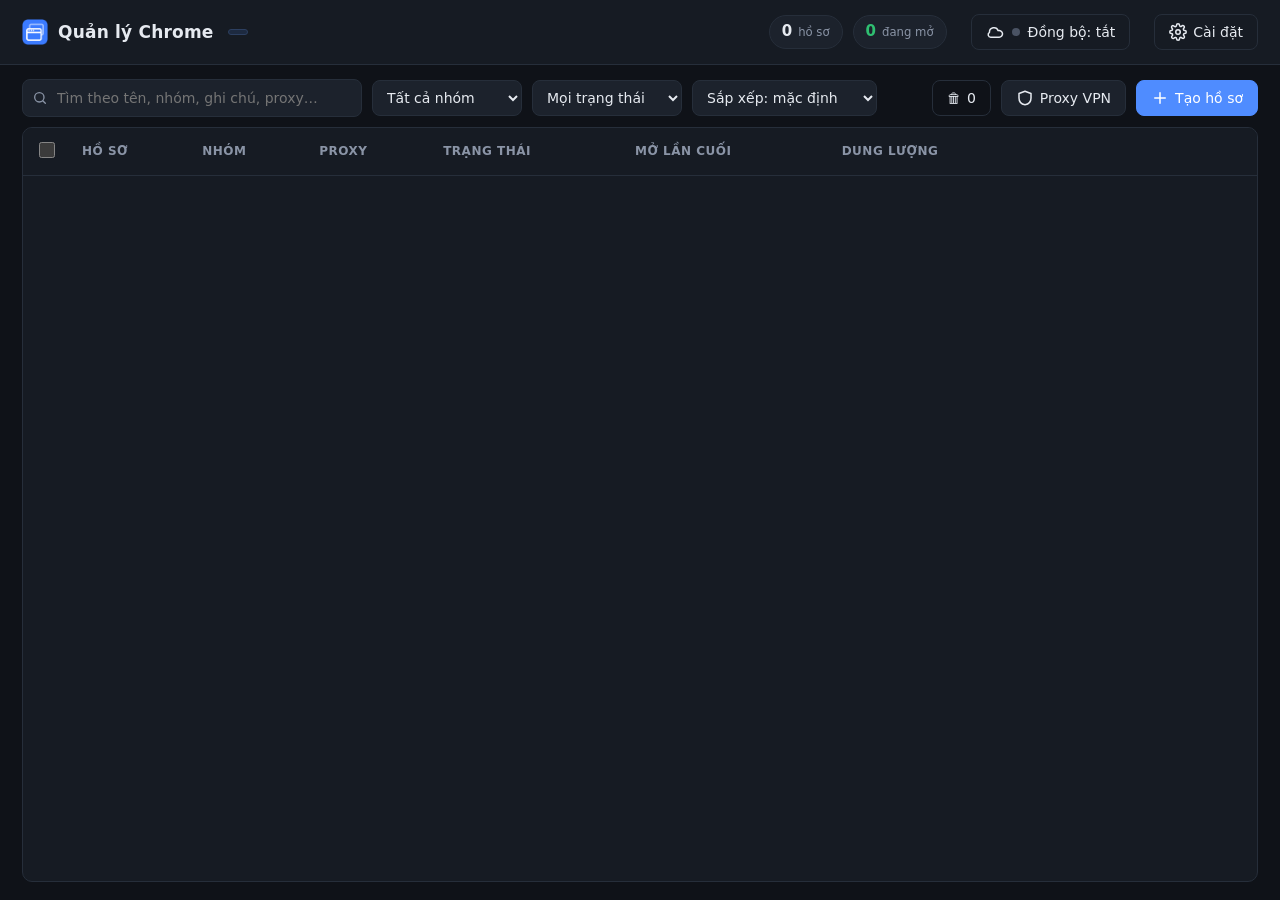
==== commit 92549bce: "Phát hành bản 3.1: Thùng rác 7 ngày, lưu tài khoản + mã 2FA, tự kiểm tra proxy mỗi 3 giờ, ghim & sắp" ====
--- a/source/web/index.html
+++ b/source/web/index.html
@@ -29,6 +29,7 @@
   </button>
 </header>
 
+<div id="vpsWarn" class="banner" hidden></div>
 <div id="chromeWarn" class="banner" hidden>
   Không tìm thấy Google Chrome trên máy. Hãy cài Chrome hoặc vào <a href="#" id="warnSettings">Cài đặt</a> để chọn file <code>chrome.exe</code>.
 </div>
@@ -43,8 +44,17 @@
     <option value="">Mọi trạng thái</option>
     <option value="on">Đang mở</option>
     <option value="off">Đã đóng</option>
+    <option value="bad">⚠ Proxy lỗi</option>
+  </select>
+  <select id="fSort" title="Sắp xếp">
+    <option value="">Sắp xếp: mặc định</option>
+    <option value="name">Tên A → Z</option>
+    <option value="recent">Mở gần nhất</option>
+    <option value="group">Theo nhóm</option>
+    <option value="size">Dung lượng lớn nhất</option>
   </select>
   <div class="spacer"></div>
+  <button class="btn ghost" id="btnTrash" title="Hồ sơ đã xóa (khôi phục trong 7 ngày)">🗑 <span id="trashCount">0</span></button>
   <button class="btn" id="btnVpn" title="Tạo proxy từ ExpressVPN trên VPS">
     <svg viewBox="0 0 24 24"><path d="M12 3 4 6v6c0 5 3.4 8.3 8 9 4.6-.7 8-4 8-9V6Z"/></svg>Proxy VPN</button>
   <button class="btn primary" id="btnNew"><svg viewBox="0 0 24 24"><path d="M12 5v14M5 12h14"/></svg>Tạo hồ sơ</button>
@@ -113,6 +123,17 @@
     </label>
 
     <fieldset class="proxybox">
+      <legend>Thông tin tài khoản (mã hóa, đồng bộ mọi máy)</legend>
+      <div class="grid2">
+        <label class="field">UID / tên đăng nhập <input name="auid" autocomplete="off"></label>
+        <label class="field">Email / SĐT <input name="aemail" autocomplete="off"></label>
+        <label class="field">Mật khẩu <input name="apass" type="password" autocomplete="new-password"></label>
+        <label class="field">Mã 2FA (chuỗi bí mật) <input name="a2fa" autocomplete="off" placeholder="VD: ABCD EFGH IJKL MNOP"></label>
+      </div>
+      <label class="field">Thông tin thêm <textarea name="aextra" rows="2" placeholder="Mã khôi phục, ngày sinh, câu hỏi bảo mật…"></textarea></label>
+    </fieldset>
+
+    <fieldset class="proxybox">
       <legend>Proxy</legend>
       <label class="field" id="pfVpnField" hidden>Chọn proxy VPN có sẵn
         <select id="pfVpn"><option value="">— Chọn —</option></select>
@@ -148,6 +169,46 @@
 </dialog>
 <datalist id="groupList"></datalist>
 
+<!-- Trash -->
+<dialog id="dlgTrash" class="modal">
+  <form method="dialog">
+    <h2>Thùng rác</h2>
+    <p class="muted small">Hồ sơ đã xóa được giữ 7 ngày (cả đăng nhập), sau đó tự xóa vĩnh viễn.</p>
+    <div class="tablewrap mini">
+      <table>
+        <thead><tr><th class="c-check"><input type="checkbox" id="trAll"></th><th>Hồ sơ</th><th>Đã xóa</th><th>Tự xóa sau</th></tr></thead>
+        <tbody id="trRows"></tbody>
+      </table>
+      <div class="empty small" id="trEmpty">Thùng rác trống.</div>
+    </div>
+    <div class="actions spread">
+      <span>
+        <button type="button" class="btn success" id="trRestore">Khôi phục</button>
+        <button type="button" class="btn danger" id="trDelete">Xóa vĩnh viễn</button>
+      </span>
+      <button type="button" class="btn ghost" data-close>Đóng</button>
+    </div>
+  </form>
+</dialog>
+
+<!-- Account quick view -->
+<dialog id="dlgAcc" class="modal small">
+  <form method="dialog">
+    <h2 id="acTitle">Tài khoản</h2>
+    <div id="acRows" class="acrows"></div>
+    <div id="acTotp" class="totp" hidden>
+      <div class="muted small">Mã 2FA</div>
+      <div class="totprow"><span id="acCode">------</span><button type="button" class="btn sm" id="acCopyCode">Copy</button></div>
+      <div class="totpbar"><div id="acBar"></div></div>
+    </div>
+    <p class="formerr" id="acErr"></p>
+    <div class="actions spread">
+      <button type="button" class="btn ghost" id="acEdit">Sửa</button>
+      <button type="button" class="btn ghost" data-close>Đóng</button>
+    </div>
+  </form>
+</dialog>
+
 <!-- Clone -->
 <dialog id="dlgClone" class="modal small">
   <form method="dialog" id="formClone">
@@ -213,6 +274,9 @@
       <input name="chromePath" placeholder="C:\Program Files\Google\Chrome\Application\chrome.exe">
     </label>
     <p class="muted small">Đang dùng: <code id="setChrome">—</code> · Phiên bản phần mềm: <b id="setVersion">—</b></p>
+    <label class="field">Ngày hết hạn VPS (đồng bộ mọi máy — phần mềm nhắc trước 7 ngày)
+      <input type="date" name="vpsExpiry">
+    </label>
     <label class="field">Ngôn ngữ Chrome (giao diện và ngôn ngữ ưu tiên của trang web)
       <select name="chromeLang">
         <option value="vi">🇻🇳 Tiếng Việt</option>
--- a/source/web/style.css
+++ b/source/web/style.css
@@ -188,7 +188,23 @@
 .pcountry { font-size: 12px; color: #cfd6e2; margin-left: 2px; }
 
 .extcount { font-size: 11px; font-weight: 500; color: var(--muted); margin-left: 8px; background: var(--panel2); border: 1px solid var(--line); border-radius: 999px; padding: 0 7px; }
-.c-act { width: 190px; }
+.c-act { width: 220px; }
 tbody td.muted { white-space: nowrap; }
 
 .verchip { font-size: 12px; font-weight: 600; color: #9cc0ff; background: #1d2a40; border: 1px solid #2c3f60; padding: 2px 9px; border-radius: 999px; margin-left: 4px; }
+
+.pin { cursor: pointer; color: #4a5363; margin-right: 6px; font-size: 14px; user-select: none; }
+.pin.on { color: #f5c542; }
+.pin:hover { color: #f5c542; }
+.pbad { color: var(--red); font-size: 12px; margin-top: 2px; }
+.banner.danger { background: #3a1414; color: #ffb4b0; border-color: #5a1f1f; }
+.banner .btn { margin-left: 10px; height: 28px; }
+.acrows { display: flex; flex-direction: column; gap: 8px; margin-bottom: 10px; }
+.acrow { display: grid; grid-template-columns: 110px 1fr auto; gap: 8px; align-items: center; background: var(--panel2); border: 1px solid var(--line); border-radius: 8px; padding: 6px 10px; }
+.acrow code { background: transparent; font-size: 13px; padding: 0; white-space: pre-wrap; }
+.totp { background: var(--panel2); border: 1px solid var(--line); border-radius: 10px; padding: 10px 12px; }
+.totprow { display: flex; align-items: center; justify-content: space-between; }
+.totprow span { font: 700 28px Consolas, monospace; letter-spacing: 4px; color: #7ee2aa; }
+.totpbar { height: 4px; background: #262e3a; border-radius: 4px; margin-top: 6px; overflow: hidden; }
+.totpbar div { height: 100%; background: var(--green); transition: width 1s linear; }
+#fSort { min-width: 170px; }
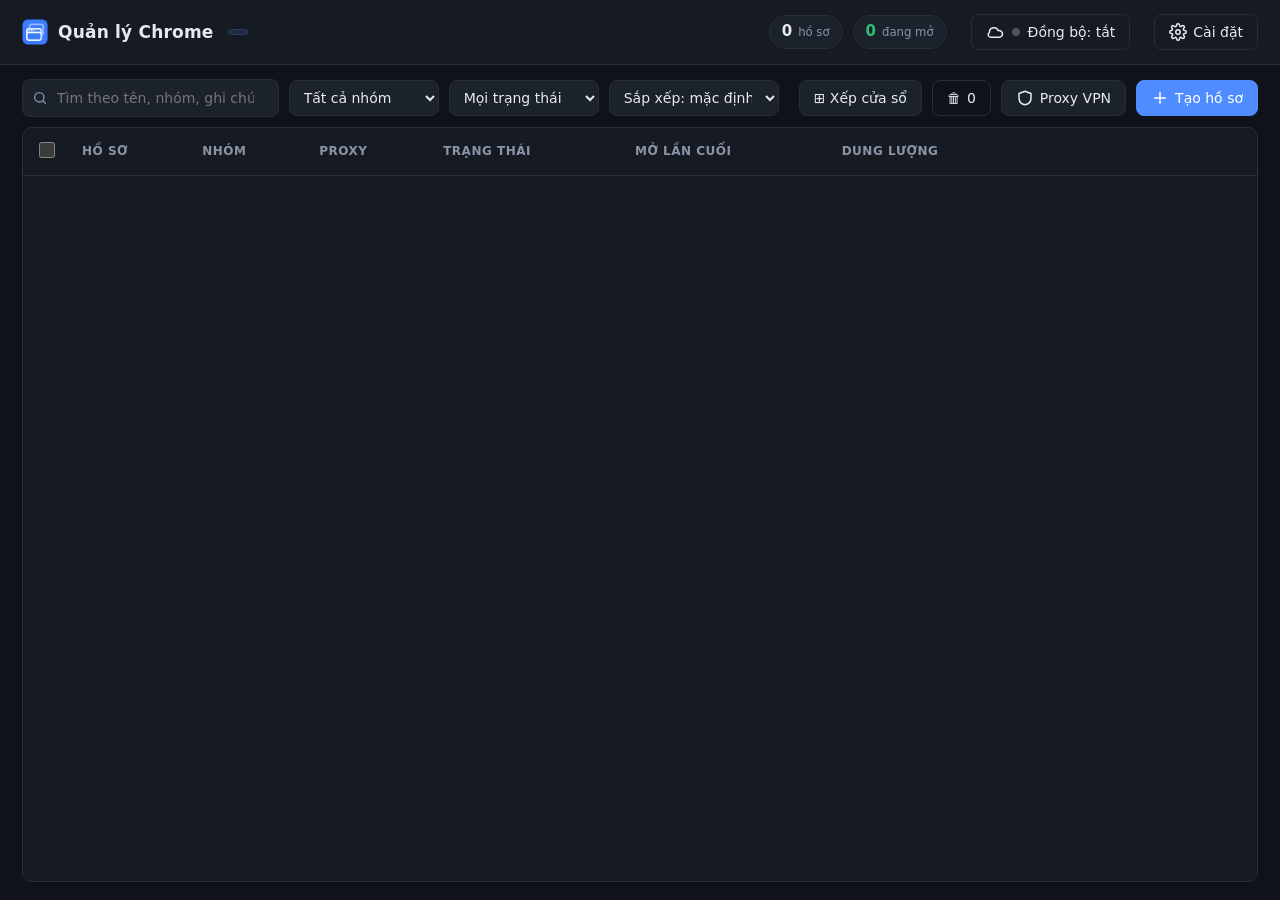
==== commit 7f7820fb: "Phát hành bản 3.2: Xếp cửa sổ Chrome thành lưới; đồng bộ dữ liệu web (Zalo Web, Telegram Web…) sang " ====
--- a/source/web/index.html
+++ b/source/web/index.html
@@ -54,6 +54,7 @@
     <option value="size">Dung lượng lớn nhất</option>
   </select>
   <div class="spacer"></div>
+  <button class="btn" id="btnTile" title="Xếp cửa sổ Chrome đang mở thành lưới (đang chọn hồ sơ thì chỉ xếp các hồ sơ đó)">⊞ Xếp cửa sổ</button>
   <button class="btn ghost" id="btnTrash" title="Hồ sơ đã xóa (khôi phục trong 7 ngày)">🗑 <span id="trashCount">0</span></button>
   <button class="btn" id="btnVpn" title="Tạo proxy từ ExpressVPN trên VPS">
     <svg viewBox="0 0 24 24"><path d="M12 3 4 6v6c0 5 3.4 8.3 8 9 4.6-.7 8-4 8-9V6Z"/></svg>Proxy VPN</button>
@@ -117,6 +118,10 @@
     <label class="field">Ghi chú
       <textarea name="notes" rows="2" maxlength="1000" placeholder="Tài khoản, mục đích sử dụng…"></textarea>
     </label>
+    <label class="field">Đồng bộ thêm dữ liệu web của các trang (để giữ đăng nhập Zalo Web, Telegram Web… khi sang máy khác)
+      <input name="sites" placeholder="VD: zalo.me, web.telegram.org — để trống = chỉ đồng bộ cookie">
+      <small>Lưu khi đóng hồ sơ. Nặng hơn cookie (tối đa 50 MB/hồ sơ). Một số trang vẫn có thể bắt đăng nhập lại khi đổi máy.</small>
+    </label>
     <label class="field">Tiện ích cài sẵn — dán link Chrome Web Store, mỗi dòng 1 link
       <textarea name="exts" rows="2" placeholder="https://chromewebstore.google.com/detail/get-token-cookie/naciaagbkifhpnoodlkhbejjldaiffcm"></textarea>
       <small>Lần đầu mở hồ sơ trên một máy, phần mềm tự mở sẵn trang các tiện ích này — bấm "Thêm vào Chrome" là xong (Chrome không cho cài ngầm).</small>
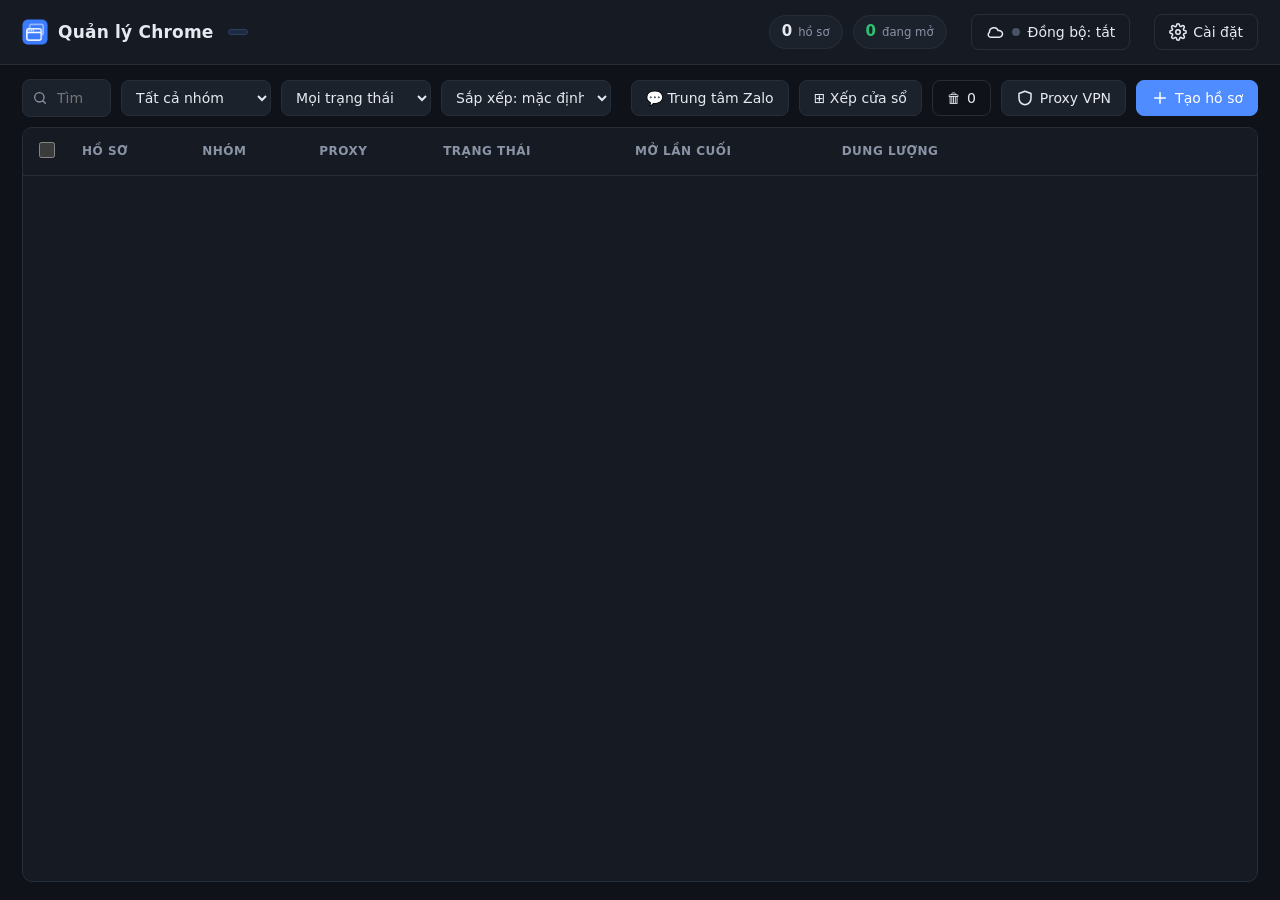
==== commit 5d5cac39: "Phát hành bản 3.4: Trung tâm Zalo: xem và chat nhiều Zalo từ xa qua trình duyệt (máy tính và điện th" ====
--- a/source/web/index.html
+++ b/source/web/index.html
@@ -54,6 +54,7 @@
     <option value="size">Dung lượng lớn nhất</option>
   </select>
   <div class="spacer"></div>
+  <button class="btn" id="btnHub" title="Dùng Zalo trên máy này từ xa qua trình duyệt">💬 Trung tâm Zalo</button>
   <button class="btn" id="btnTile" title="Xếp cửa sổ Chrome đang mở thành lưới (đang chọn hồ sơ thì chỉ xếp các hồ sơ đó)">⊞ Xếp cửa sổ</button>
   <button class="btn ghost" id="btnTrash" title="Hồ sơ đã xóa (khôi phục trong 7 ngày)">🗑 <span id="trashCount">0</span></button>
   <button class="btn" id="btnVpn" title="Tạo proxy từ ExpressVPN trên VPS">
@@ -174,6 +175,39 @@
 </dialog>
 <datalist id="groupList"></datalist>
 
+<!-- Zalo hub -->
+<dialog id="dlgHub" class="modal">
+  <form method="dialog" id="formHub">
+    <h2>Trung tâm Zalo</h2>
+    <p class="muted small">Bật trên <b>máy đang chứa các Zalo</b>. Sau đó từ máy khác hoặc điện thoại, mở trang bên dưới để xem và chat trên các Zalo này. Máy này phải bật, phần mềm phải mở và <b>không thu nhỏ (minimize)</b> cửa sổ Zalo.</p>
+    <div class="hubstatus" id="hubStatus"></div>
+    <label class="checkline"><input type="checkbox" id="hubOn"><span><b>Bật Trung tâm Zalo trên máy này</b></span></label>
+    <div class="field">Chọn hồ sơ Zalo (tối đa 12)
+      <div class="hublist" id="hubList"></div>
+    </div>
+    <p class="formerr" id="hubErr"></p>
+    <div class="actions"><button type="button" class="btn primary" id="hubSave">Lưu</button></div>
+
+    <fieldset class="proxybox">
+      <legend>Mật khẩu vào trang Trung tâm Zalo</legend>
+      <p class="muted small">Đăng nhập trang bằng <b>tên tài khoản đồng bộ</b> + mật khẩu này (khác mật khẩu đồng bộ). Đổi mật khẩu sẽ đăng xuất mọi nơi đang xem.</p>
+      <div class="row2">
+        <label class="field">Mật khẩu mới (ít nhất 8 ký tự) <input id="hubPass" type="password" autocomplete="new-password"></label>
+        <button type="button" class="btn" id="hubSetPass">Đặt mật khẩu</button>
+      </div>
+    </fieldset>
+
+    <fieldset class="proxybox">
+      <legend>Địa chỉ trang</legend>
+      <div class="row2">
+        <code id="hubURL" class="hubury">—</code>
+        <span><button type="button" class="btn sm" id="hubCopy">Copy</button> <button type="button" class="btn sm" id="hubOpen">Mở</button></span>
+      </div>
+    </fieldset>
+    <div class="actions"><button type="button" class="btn ghost" data-close>Đóng</button></div>
+  </form>
+</dialog>
+
 <!-- Trash -->
 <dialog id="dlgTrash" class="modal">
   <form method="dialog">
--- a/source/web/style.css
+++ b/source/web/style.css
@@ -208,3 +208,9 @@
 .totpbar { height: 4px; background: #262e3a; border-radius: 4px; margin-top: 6px; overflow: hidden; }
 .totpbar div { height: 100%; background: var(--green); transition: width 1s linear; }
 #fSort { min-width: 170px; }
+
+.hubstatus { background: var(--panel2); border: 1px solid var(--line); border-radius: 8px; padding: 8px 12px; margin-bottom: 8px; font-size: 13px; }
+.hubstatus .ok { color: var(--green); } .hubstatus .bad { color: var(--red); }
+.hublist { display: grid; grid-template-columns: repeat(auto-fill, minmax(200px, 1fr)); gap: 6px; max-height: 220px; overflow: auto; color: var(--text); }
+.hublist label { display: flex; gap: 8px; align-items: center; background: var(--panel2); border: 1px solid var(--line); border-radius: 8px; padding: 6px 10px; cursor: pointer; }
+.hubury { font-size: 13px; align-self: center; }
